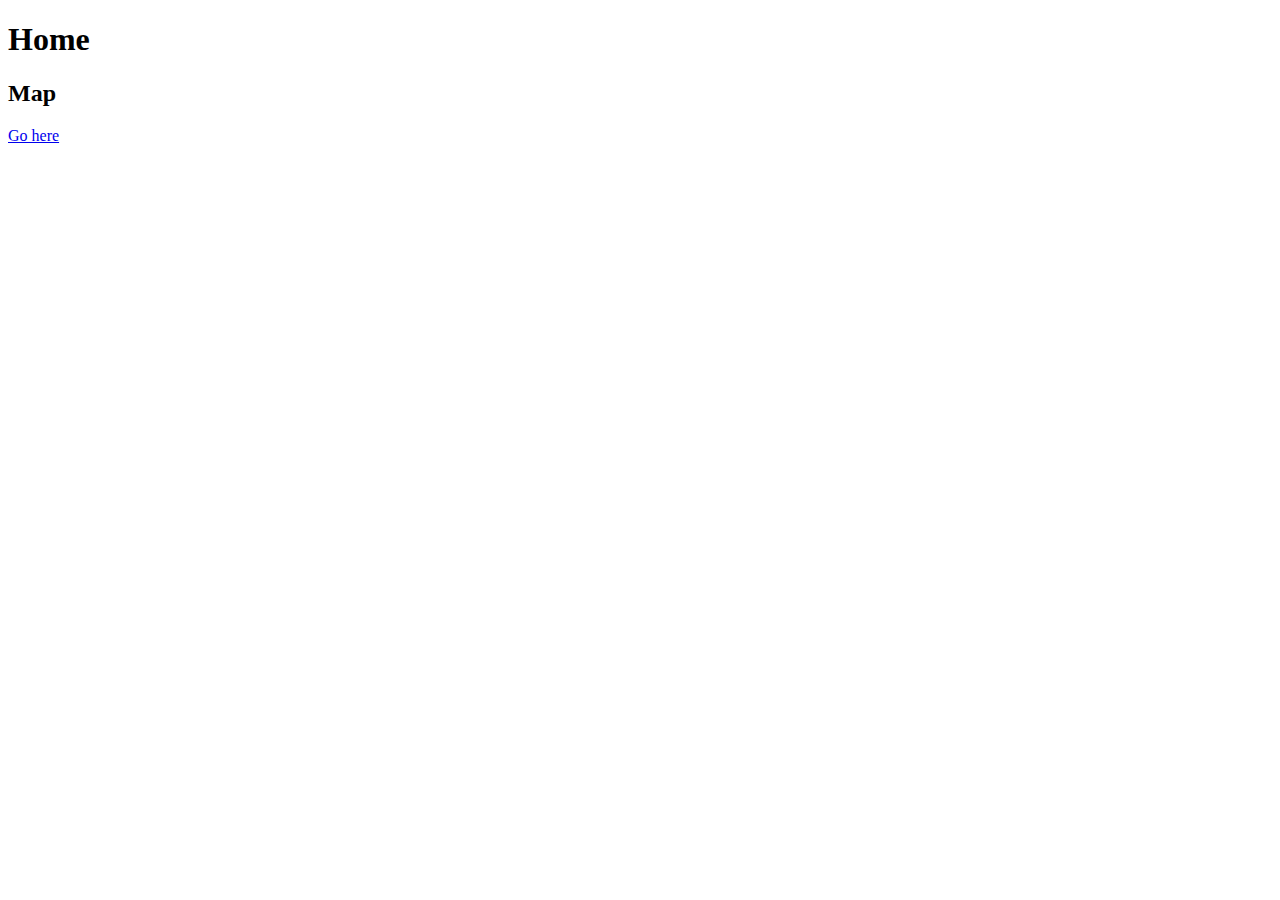
==== index.html @ 0b4e0c4f "Html file" ====
<!DOCTYPE html PUBLIC "-//W3C//DTD XHTML 1.0 Strict//EN"
"http://www.w3.org/TR/xhtml1/DTD/xhtml1-strict.dtd">

<html>

	<head>

		<title>My Webpage</title>


	</head>

	<body>

		<div id="top"><span id="middle"><span id="end">
		
			<h1><width = "30" height = "30" />Home</h1>
			
			


			<h2>Map</h2>

				<p><width = "20" height = "20" /><a href = "test.php">Go here</a></p>
			
		</div></span></span>
			
		

	 

	</body>

</html>
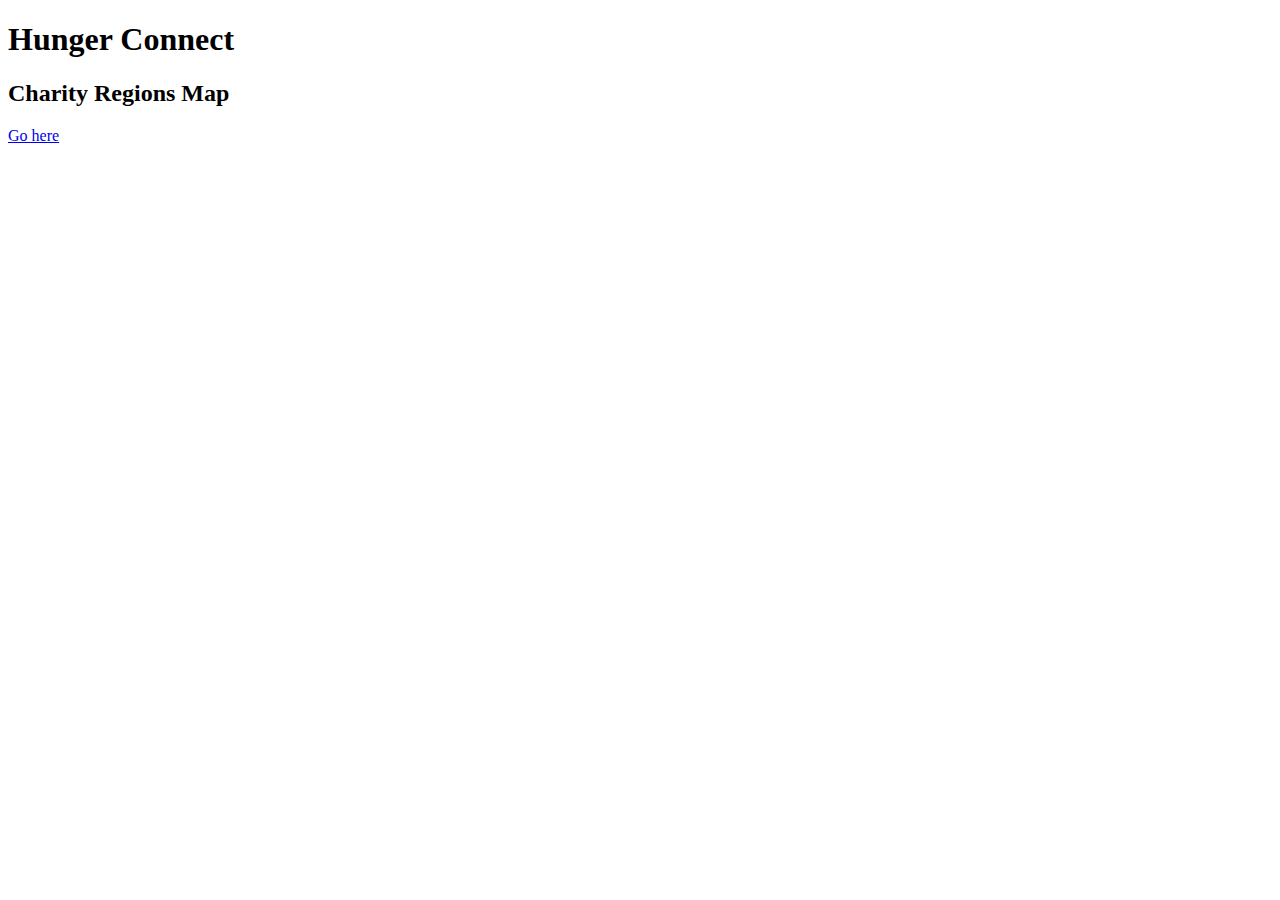
==== commit f985db6f: "Added map from my api key and created db table" ====
--- a/index.html
+++ b/index.html
@@ -1,4 +1,3 @@
-
 <!DOCTYPE html PUBLIC "-//W3C//DTD XHTML 1.0 Strict//EN"
 "http://www.w3.org/TR/xhtml1/DTD/xhtml1-strict.dtd">
 
@@ -14,22 +13,22 @@
 	<body>
 
 		<div id="top"><span id="middle"><span id="end">
-		
-			<h1><width = "30" height = "30" />Home</h1>
-			
-			
+
+			<h1><width = "30" height = "30" />Hunger Connect</h1>
 
 
-			<h2>Map</h2>
+
+
+			<h2>Charity Regions Map</h2>
 
 				<p><width = "20" height = "20" /><a href = "test.php">Go here</a></p>
-			
+
 		</div></span></span>
-			
-		
 
-	 
+
+
+
 
 	</body>
 
-</html>+</html>
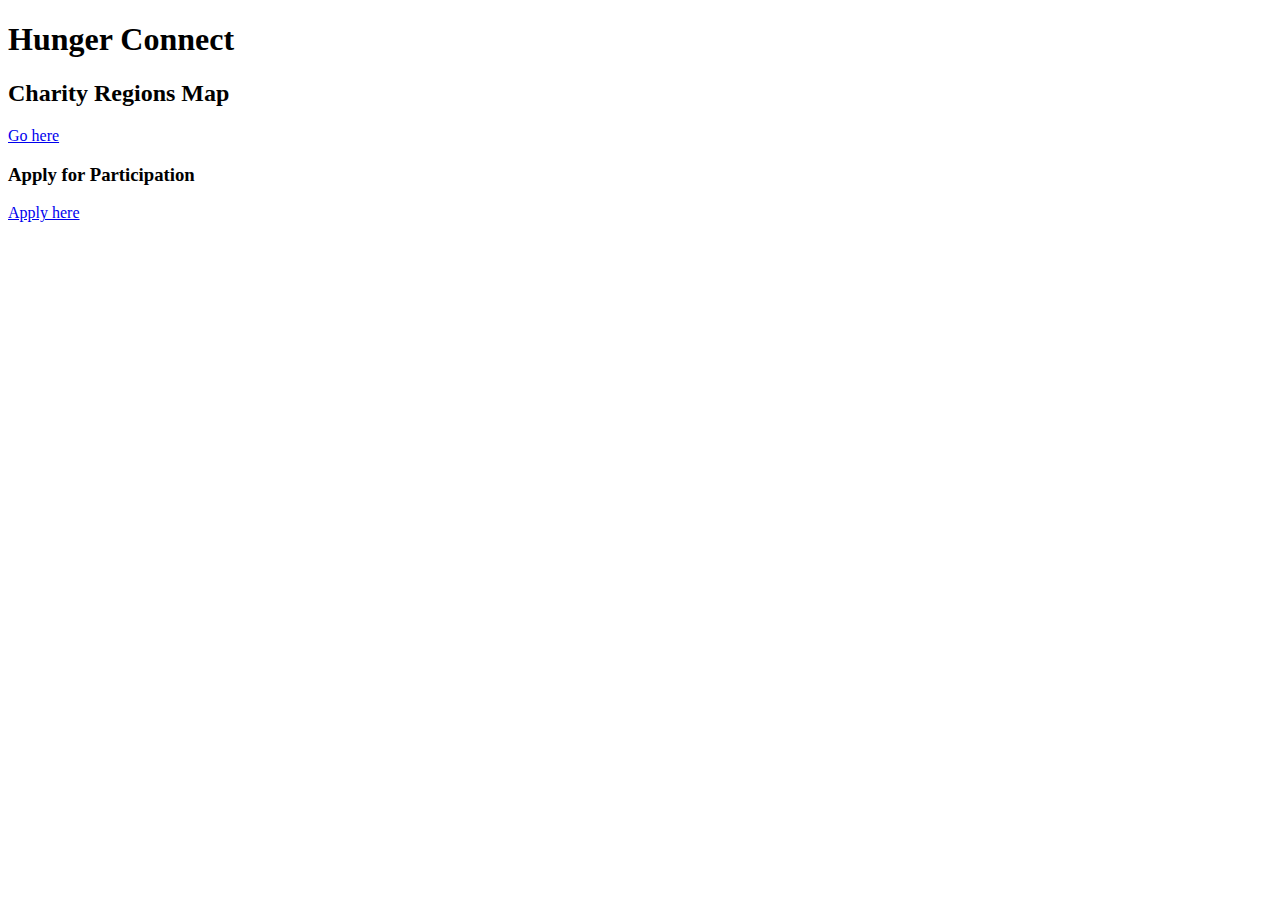
==== commit 67230cc4: "Adding charity application page" ====
--- a/index.html
+++ b/index.html
@@ -22,10 +22,14 @@
 			<h2>Charity Regions Map</h2>
 
 				<p><width = "20" height = "20" /><a href = "test.php">Go here</a></p>
+			
+			<h3>Apply for Participation</h3>
+			
+				<p><width = "20" height = "20" /><a href = "application.html">Apply here</a></p>
 
 		</div></span></span>
 
-
+		
 
 
 
